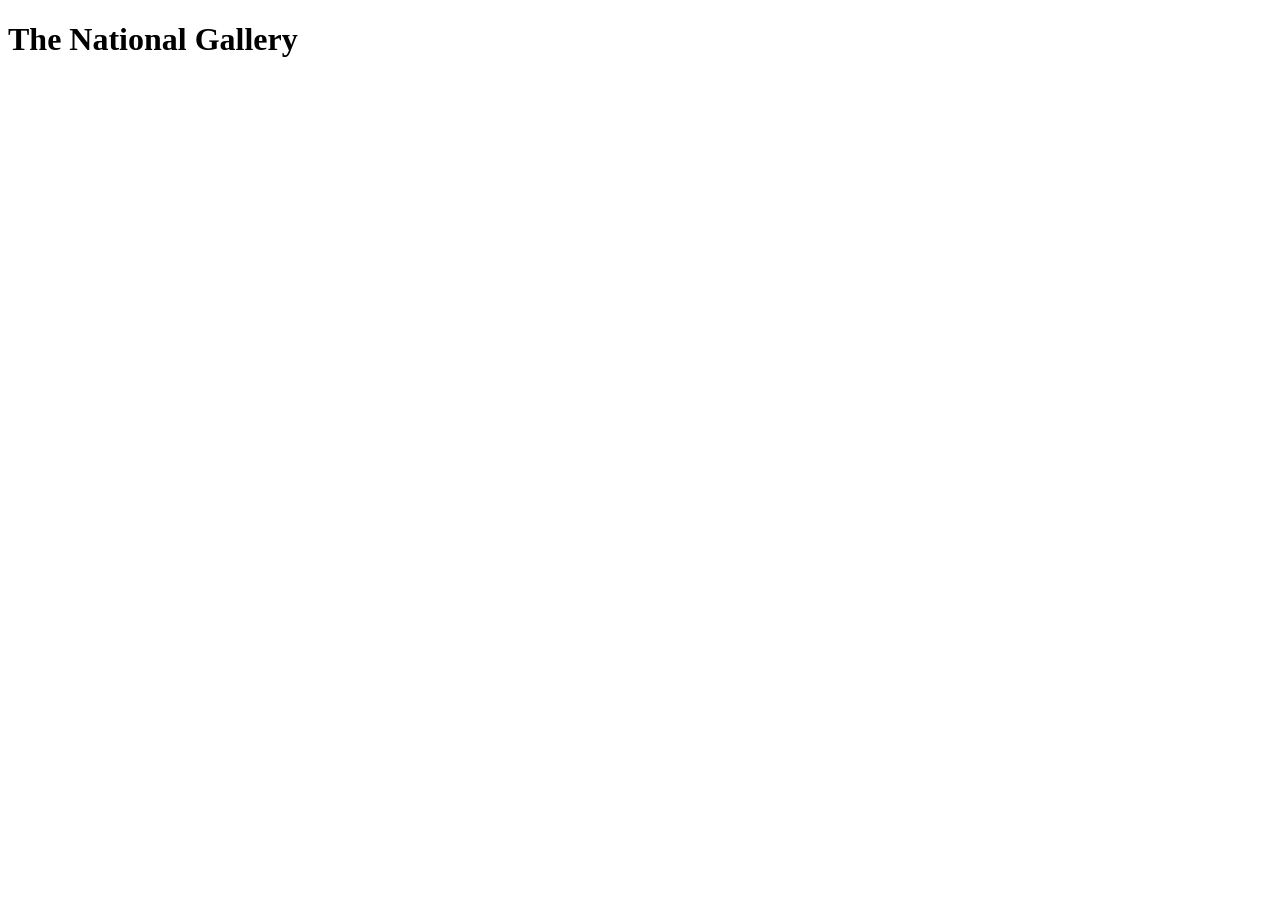
==== index.html @ 84cbe0d0 "borre los css arranque el html" ====
<!DOCTYPE html>
<html lang="en">
<head>
    <meta charset="UTF-8">
    <meta name="viewport" content="width=device-width, initial-scale=1.0">
    <title>The National Gallery</title>
</head>
<body>
    <header> 
        <h1>The National Gallery</h1>
    </header>
</body>
</html>
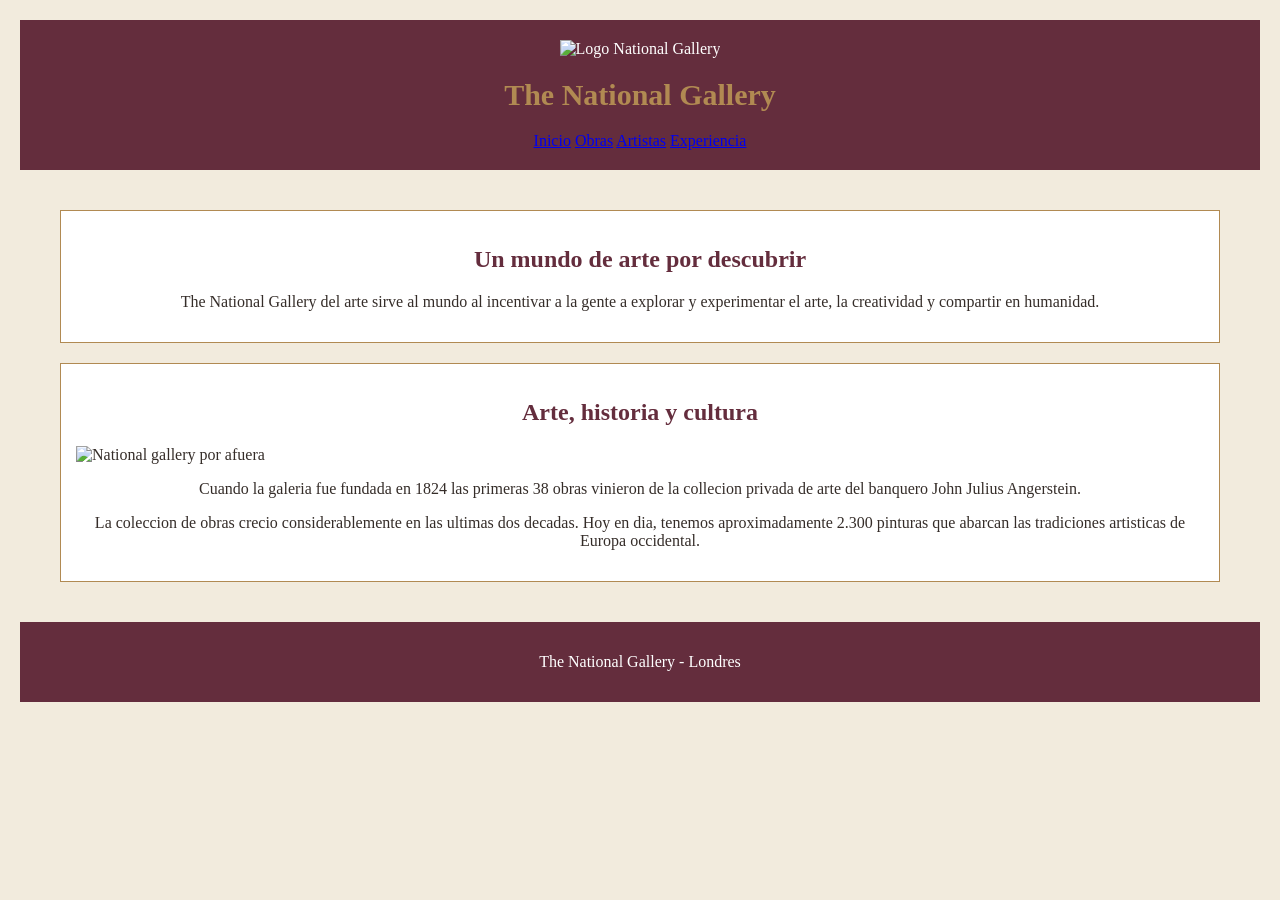
==== commit fcdb8cf7: "hice el index html y el css" ====
--- a/index.html
+++ b/index.html
@@ -4,10 +4,31 @@
     <meta charset="UTF-8">
     <meta name="viewport" content="width=device-width, initial-scale=1.0">
     <title>The National Gallery</title>
+   <link rel="stylesheet" href="style.css"> 
 </head>
 <body>
     <header> 
+        <img src="https://thumb.wikimedia.org/wikipedia/commons/thumb/3/3a/National_Gallery_London_logo.svg/3840px-National_Gallery_London_logo.svg.png?utm_source=es.wikipedia.org&utm_campaign=imageinfo&utm_content=thumbnail" alt="Logo National Gallery">
         <h1>The National Gallery</h1>
+        <a href="index.html">Inicio</a>
+        <a href="obras.html">Obras</a>
+        <a href="artistas.html">Artistas</a>
+        <a href="experiencia.html">Experiencia</a>
     </header>
+    <main>
+        <div>
+            <h2>Un mundo de arte por descubrir</h2>
+            <p>The National Gallery del arte sirve al mundo al incentivar a la gente a explorar y experimentar el arte, la creatividad y compartir en humanidad.</p>
+        </div>
+        <div>
+            <h2>Arte, historia y cultura</h2>
+            <img src="https://thumb.wikimedia.org/wikipedia/commons/thumb/f/f6/Galer%C3%ADa_Nacional%2C_Londres%2C_Inglaterra%2C_2014-08-07%2C_DD_036.JPG/960px-Galer%C3%ADa_Nacional%2C_Londres%2C_Inglaterra%2C_2014-08-07%2C_DD_036.JPG?utm_source=es.wikipedia.org&utm_campaign=parser&utm_content=thumbnail" alt="National gallery por afuera">
+            <p>Cuando la galeria fue fundada en 1824 las primeras 38 obras vinieron de la collecion privada de arte del banquero John Julius Angerstein.</p>
+            <p>La coleccion de obras crecio considerablemente en las ultimas dos decadas. Hoy en dia, tenemos aproximadamente 2.300 pinturas que abarcan las tradiciones artisticas de Europa occidental.</p>
+
+    </main>
+    <footer>
+        <p>The National Gallery - Londres</p>
+    </footer>
 </body>
 </html>
--- a/style.css
+++ b/style.css
@@ -0,0 +1,53 @@
+body {
+    background-color: #F2EBDD;
+    color: #352D29;
+    margin: 20px;
+}
+
+header {
+    background-color: #642d3d;
+    color: white;
+    padding: 20px;
+    text-align: center;
+}
+
+header img {
+    width: 80px;
+}
+
+h1 {
+    color: #b18a52;
+    font-size: 30px;
+}
+
+h2 {
+    color: #642d3d;
+    text-align: center;
+}
+
+p {
+    text-align: center;
+    font-size: 16px;
+}
+
+main {
+    padding: 20px;
+}
+
+div {
+    margin: 20px;
+    padding: 15px;
+    background-color: white;
+    border: 1px solid #b18a52;
+}
+
+img {
+    width: 300px;
+}
+
+footer {
+    background-color: #642d3d;
+    color: white;
+    padding: 15px;
+    text-align: center;
+}
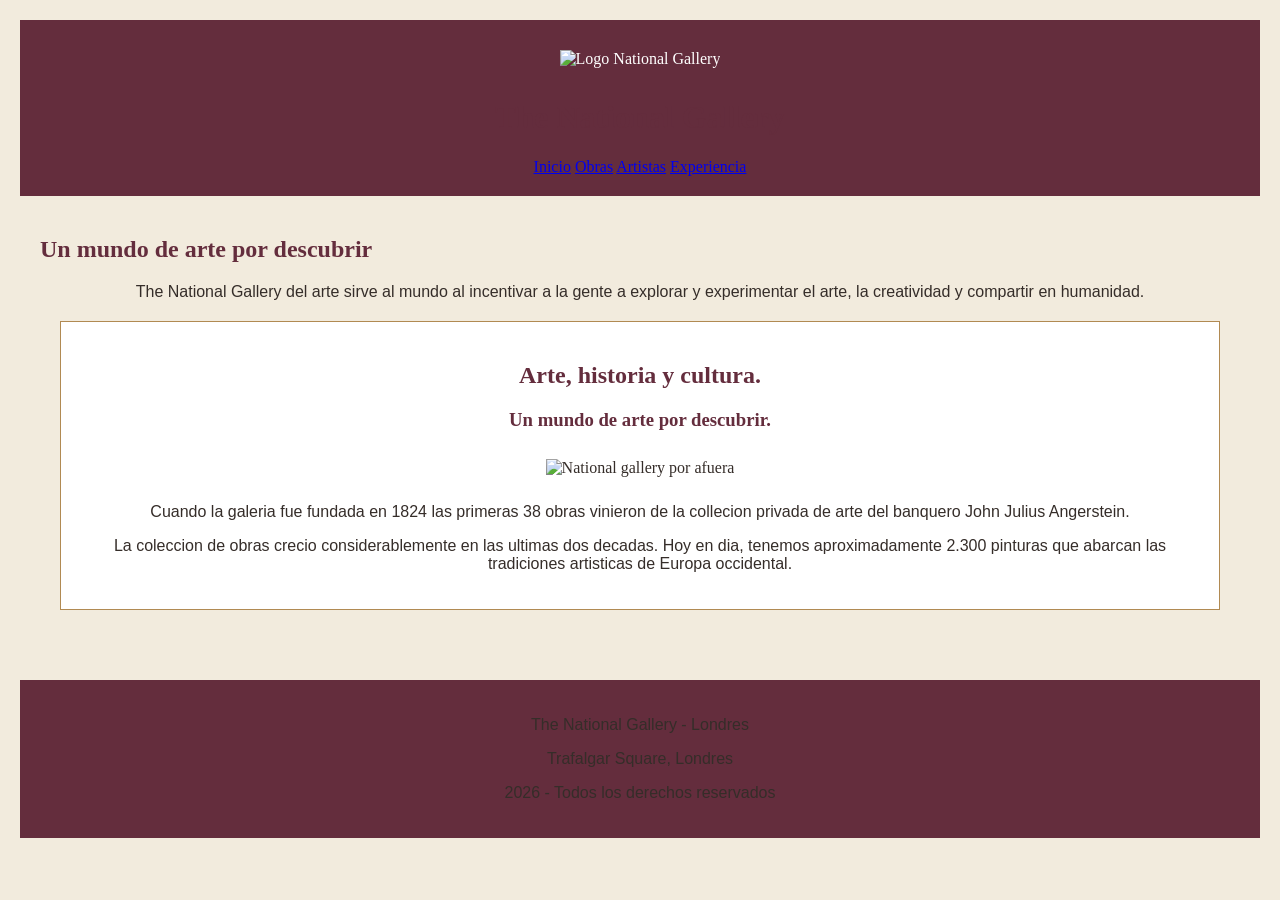
==== commit a2403b6a: "edite el css y el index html" ====
--- a/index.html
+++ b/index.html
@@ -8,27 +8,32 @@
 </head>
 <body>
     <header> 
-        <img src="https://thumb.wikimedia.org/wikipedia/commons/thumb/3/3a/National_Gallery_London_logo.svg/3840px-National_Gallery_London_logo.svg.png?utm_source=es.wikipedia.org&utm_campaign=imageinfo&utm_content=thumbnail" alt="Logo National Gallery">
+        <img src="https://thumb.wikimedia.org/wikipedia/commons/thumb/3/3a/National_Gallery_London_logo.svg/3840px-National_Gallery_London_logo.svg.png?utm_source=es.wikipedia.org&utm_campaign=imageinfo&utm_content=thumbnail" alt="Logo National Gallery" class="logo">
         <h1>The National Gallery</h1>
+        <div>
         <a href="index.html">Inicio</a>
         <a href="obras.html">Obras</a>
         <a href="artistas.html">Artistas</a>
         <a href="experiencia.html">Experiencia</a>
+        </div>
     </header>
     <main>
         <div>
             <h2>Un mundo de arte por descubrir</h2>
             <p>The National Gallery del arte sirve al mundo al incentivar a la gente a explorar y experimentar el arte, la creatividad y compartir en humanidad.</p>
         </div>
-        <div>
-            <h2>Arte, historia y cultura</h2>
+        <div class="presentacion">
+            <h2>Arte, historia y cultura.</h2>
+            <h3>Un mundo de arte por descubrir.</h3>
             <img src="https://thumb.wikimedia.org/wikipedia/commons/thumb/f/f6/Galer%C3%ADa_Nacional%2C_Londres%2C_Inglaterra%2C_2014-08-07%2C_DD_036.JPG/960px-Galer%C3%ADa_Nacional%2C_Londres%2C_Inglaterra%2C_2014-08-07%2C_DD_036.JPG?utm_source=es.wikipedia.org&utm_campaign=parser&utm_content=thumbnail" alt="National gallery por afuera">
             <p>Cuando la galeria fue fundada en 1824 las primeras 38 obras vinieron de la collecion privada de arte del banquero John Julius Angerstein.</p>
             <p>La coleccion de obras crecio considerablemente en las ultimas dos decadas. Hoy en dia, tenemos aproximadamente 2.300 pinturas que abarcan las tradiciones artisticas de Europa occidental.</p>
-
+        </div>
     </main>
     <footer>
         <p>The National Gallery - Londres</p>
+        <p> Trafalgar Square, Londres</p>
+        <p> 2026 - Todos los derechos reservados </p>
     </footer>
 </body>
 </html>
--- a/style.css
+++ b/style.css
@@ -11,43 +11,46 @@
     text-align: center;
 }
 
-header img {
-    width: 80px;
-}
-
-h1 {
-    color: #b18a52;
-    font-size: 30px;
-}
-
-h2 {
-    color: #642d3d;
-    text-align: center;
+.logo {
+    width: 100px;
+    height: 100px;
+    margin: 10px;
 }
 
 p {
+    color: #352D29;
     text-align: center;
     font-size: 16px;
+    font-family: Verdana, Geneva, Tahoma, sans-serif;
+}
+
+h1, h2, h3 {
+    font-family: 'Times New Roman', Times, serif;
+    color: #642d3d;
 }
 
 main {
     padding: 20px;
 }
 
-div {
+.presentacion {
     margin: 20px;
-    padding: 15px;
+    padding: 20px;
     background-color: white;
     border: 1px solid #b18a52;
+    text-align: center;
 }
 
-img {
-    width: 300px;
+.presentacion img {
+    width: 500px;
+    height: auto;
+    margin: 10px;
 }
 
 footer {
     background-color: #642d3d;
     color: white;
-    padding: 15px;
+    padding: 20px;
+    margin-top: 30px;
     text-align: center;
 }
